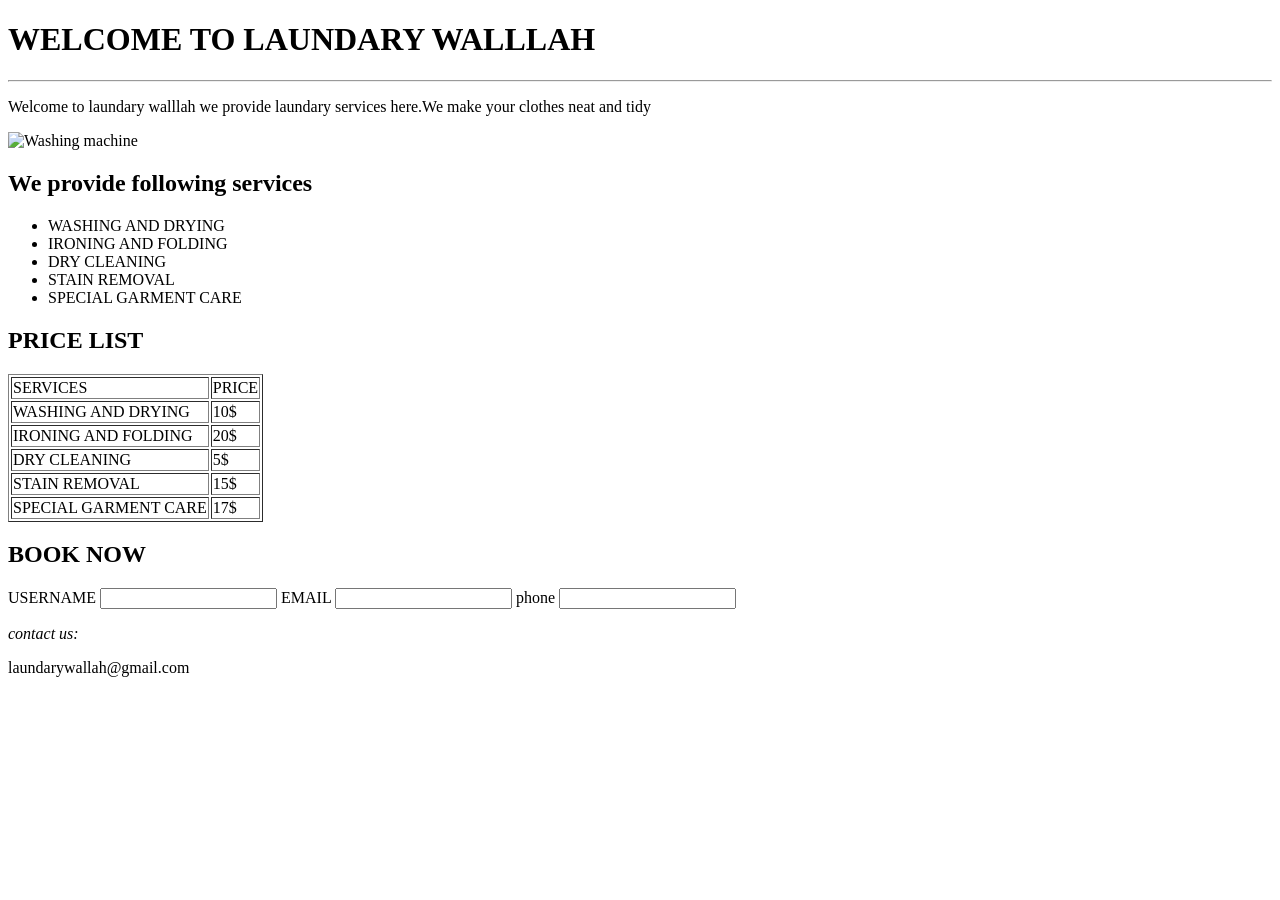
==== index.html @ b87fe75a "new" ====
<!DOCTYPE html>
<html lang="en">
<head>
    <meta charset="UTF-8">
    <meta name="viewport" content="width=device-width, initial-scale=1.0">
    <title>Laundary Wallah</title>
</head>
<body>
    <h1> WELCOME TO LAUNDARY WALLLAH</h1>
    <hr>
    <p>Welcome to laundary walllah we provide laundary services here.We make your clothes neat and tidy</p>
    <img src="https://media.istockphoto.com/id/156396667/vector/cartoon-washing-machine.jpg?s=612x612&w=0&k=20&c=2EryUedJ5uBqo34gXKc46JtoCxxSmtLlKgg4kS2kAy8=" alt="Washing machine" width="300">
    <h2><b>We provide following services</b></h2>
    <ul>
    <li>WASHING AND DRYING</li>
    <li>IRONING AND FOLDING</li>
    <li>DRY CLEANING</li>
    <li>STAIN REMOVAL</li>
    <li>SPECIAL GARMENT CARE</li>
    
</ul>
<h2>PRICE LIST</h2>
<table border="solid"><tr>
    <td>SERVICES</td>
    <td>PRICE</td>
</tr>
<tr>
    <td>WASHING AND DRYING</td>
    <td>10$</td>
</tr>
<tr>
    <td>IRONING AND FOLDING</td>
    <td>20$</td>
</tr>
<tr>
    <td>DRY CLEANING</td>
    <td>5$</td>
</tr>
<tr>
    <td>STAIN REMOVAL</td>
    <td>15$</td>
</tr>
<tr>
    <td>SPECIAL GARMENT CARE</td>
    <td>17$</td>
</tr>
</table>
<h2>BOOK NOW</h2>
<label for="">USERNAME</label> <input type="text" required>
<label for="">EMAIL</label> <input type="email" required>
<label for="">phone</label> <input type="text" required>
<P><i>contact us:</i></P> <form action="laundarywallah@gmail.com">laundarywallah@gmail.com</form>


</body>
</html>
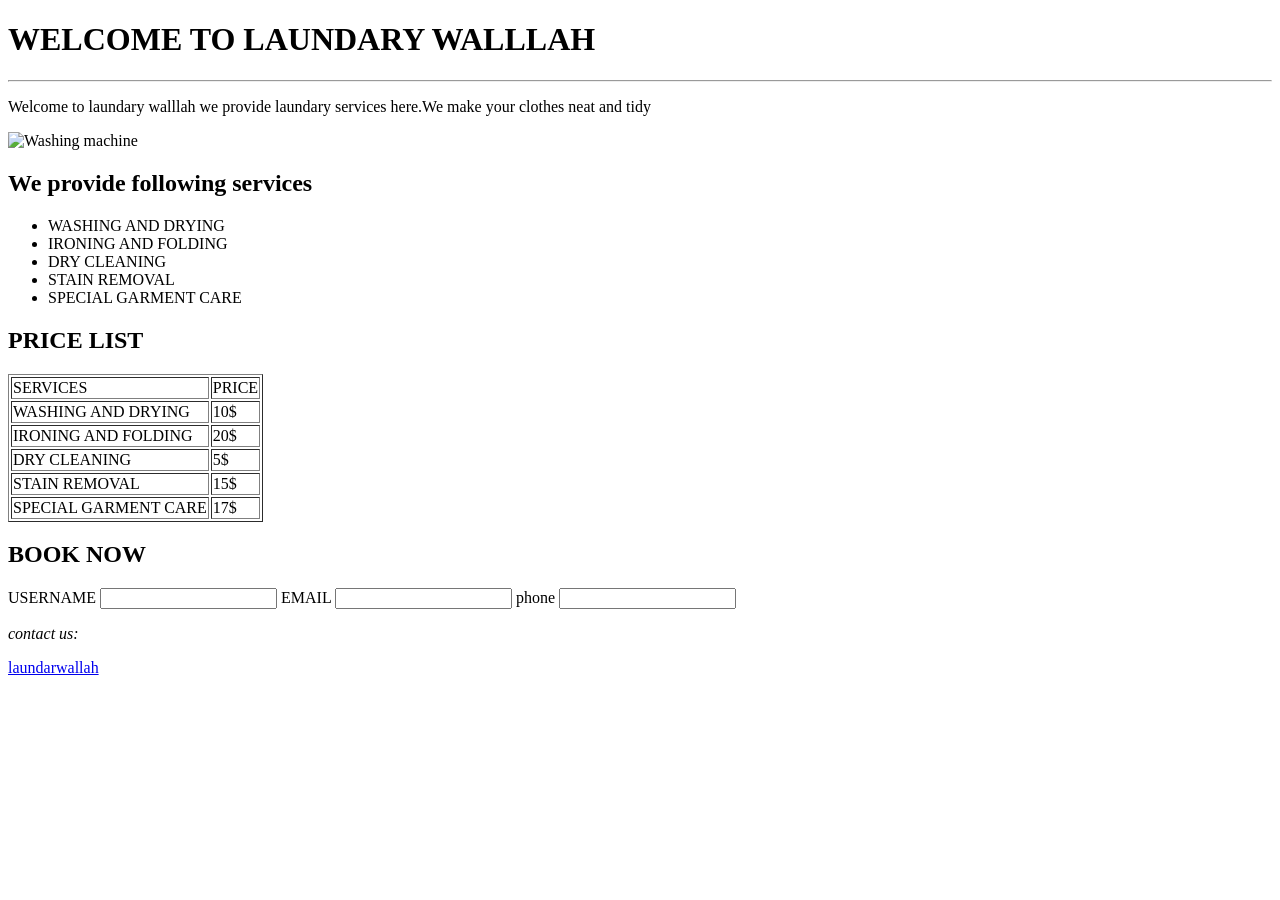
==== commit 13db157d: "added html" ====
--- a/index.html
+++ b/index.html
@@ -49,7 +49,8 @@
 <label for="">USERNAME</label> <input type="text" required>
 <label for="">EMAIL</label> <input type="email" required>
 <label for="">phone</label> <input type="text" required>
-<P><i>contact us:</i></P> <form action="laundarywallah@gmail.com">laundarywallah@gmail.com</form>
+<P><i>contact us:</i></P> 
+<a href="laundarwallah@gmail.com">laundarwallah</a>
 
 
 </body>
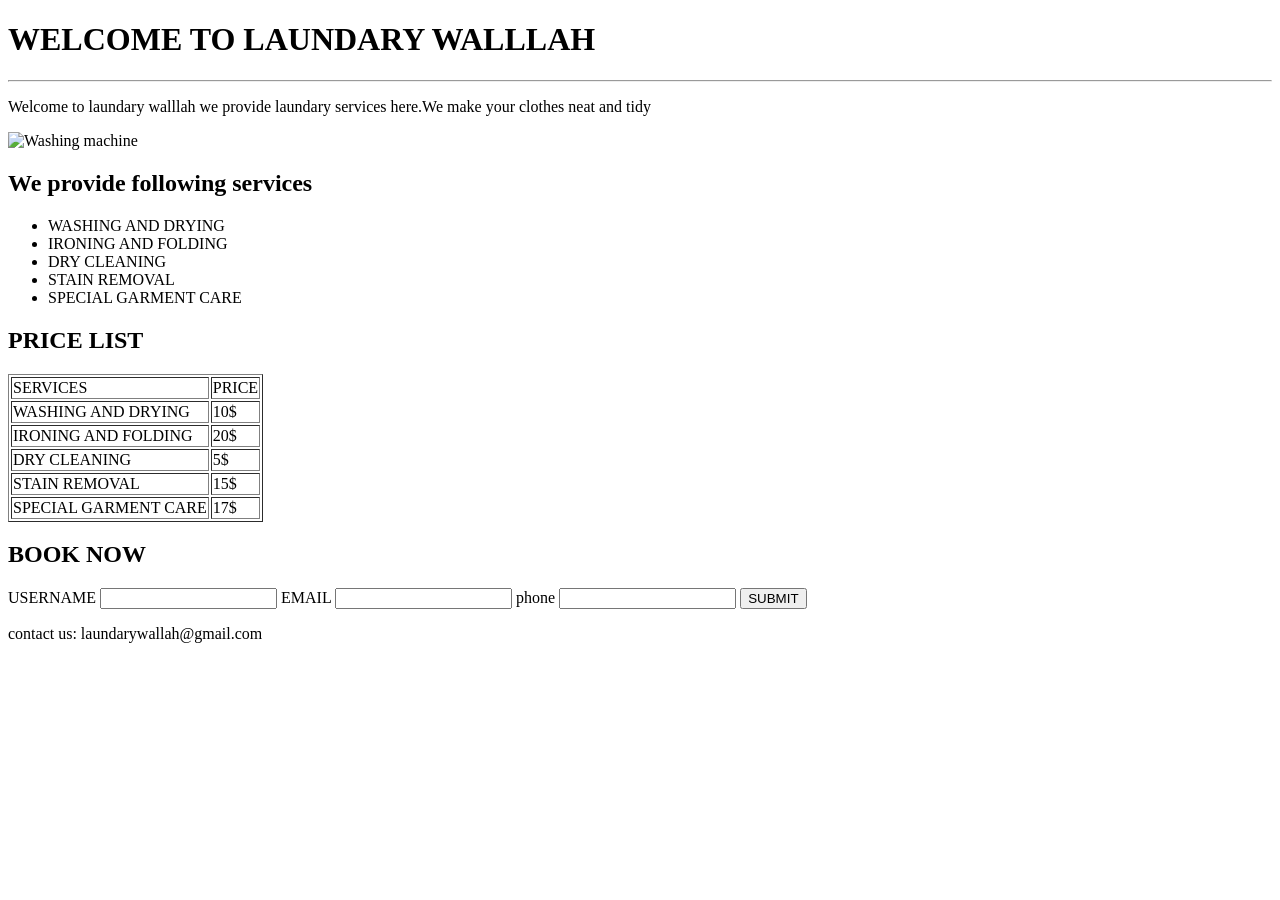
==== commit 5d4e772c: "assignment1" ====
--- a/index.html
+++ b/index.html
@@ -46,12 +46,12 @@
 </tr>
 </table>
 <h2>BOOK NOW</h2>
-<label for="">USERNAME</label> <input type="text" required>
-<label for="">EMAIL</label> <input type="email" required>
-<label for="">phone</label> <input type="text" required>
-<P><i>contact us:</i></P> 
-<a href="laundarwallah@gmail.com">laundarwallah</a>
-
-
+<form>
+    <label for="username">USERNAME</label> <input name="username" id="usename" type="text" required>
+    <label for="email">EMAIL</label> <input name="email" id="email" type="email" required>
+    <label for="phone">phone</label> <input name="phone" id="phone" type="text" required>
+    <button type="submit">SUBMIT</button>
+</form>
+<footer><p>contact us: laundarywallah@gmail.com</p> </footer>
 </body>
 </html>
